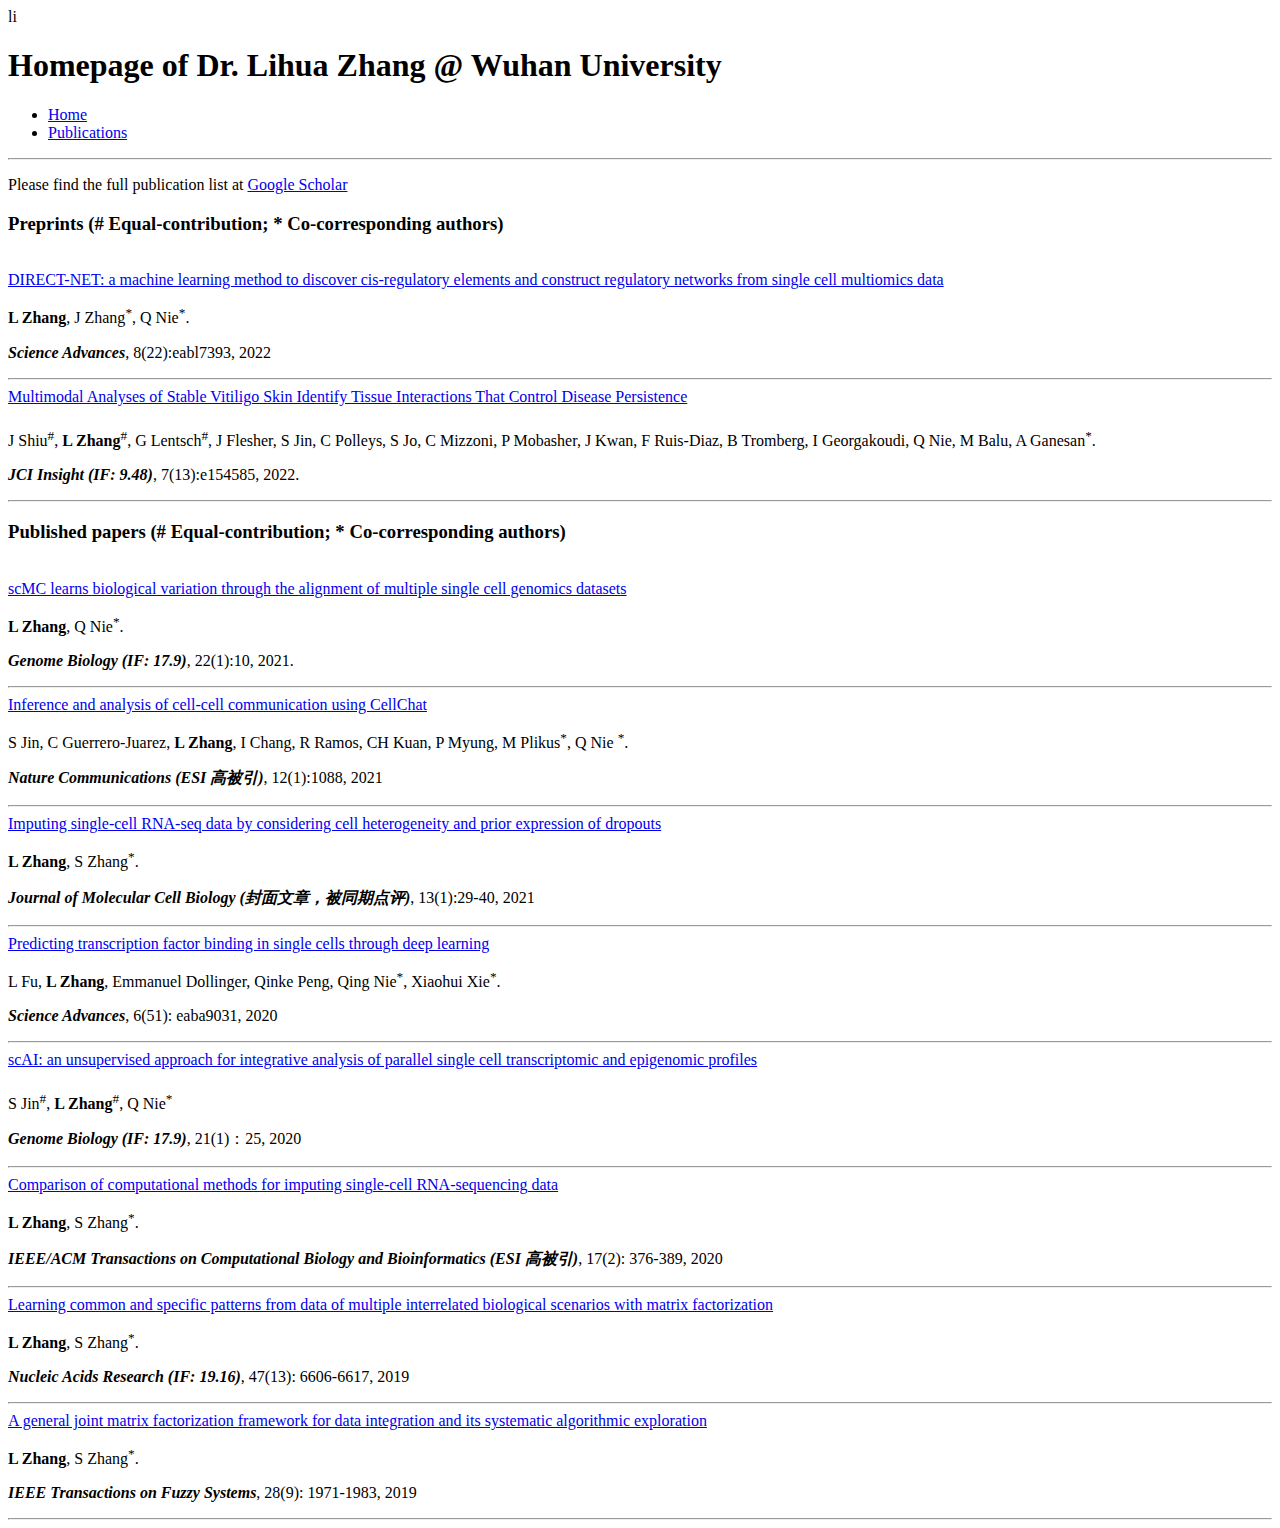
==== publications.html @ 72b0f490 "Add files via upload" ====
li<!DOCTYPE html>
<html lang="en">
<head>
   <meta charset="utf-8">
   <title> Homepage of Dr. Lihua Zhang @ Wuhan University - Home</title>
   <meta name="viewport" content="width=device-width, initial-scale=1.0">
   <meta name="description" content="Dr. Lihua Zhang at the School of Computer Science, Wuhan University">
   <meta name="author" content="">
   <!-- Le styles -->
   <link href="css/bootstrap.min.css" rel="stylesheet">
   <link href="css/bootstrap-responsive.min.css" rel="stylesheet">
   <link href="css/theme.css" rel="stylesheet">
</head>


<body>
<div class="container">
   <header class="jumbotron subhead" id="overview">
      <p class="lead"> </p>
      <h1> Homepage of Dr. Lihua Zhang @ Wuhan University </h1>
   </header>
   <div class="masthead">
      <div class="navbar">
         <div class="navbar-inner">
            <div class="container">
               <ul class="nav">
                 <li><a href="index.html">Home</a></li>
                 <!--    <li><a href="research.html">Research</a></li> -->
             <!--    <li><a href="people.html">People</a></li> -->
                 <li><a href="publications.html">Publications</a></li>
              <!--   <li class="active" ><a href="#">Publications</a></li> -->
              <!--    <li><a href="resources.html">Resources</a></li> -->
             <!--     <li><a href="jobs.html">Jobs</a></li> -->
             <!--    <li><a href="contact.html">Contact</a></li> -->

               </ul>
            </div>
         </div>
      </div>
   </div>

         <hr>
         <div class="row-fluid">
            <!-- <div class="span3 bs-docs-sidebar" id="navparent">
               <ul class="nav nav-list bs-docs-sidenav" data-spy="affix" data-offset-top="200" data-offset-bottom="260">
                  <li><a href="#published"> Journal Publications</a></li>
                  <li><a class="subhead" href="#Tracking Tumor Evolution"> Tracking Tumor Evolution </a></li>
                  <li><a class="subhead" href="#Delineating Therapeutic Resistance"> Delineating Therapeutic Resistance </a></li>
                  <li><a class="subhead" href="#Single Cell Computational Biology"> Single Cell Computational Biology </a></li>
                  <li><a class="subhead" href="#Single Cell Sequencing Technology"> Single Cell Sequencing Technology </a></li>
                  </ul>
            </div> -->
            <div class="wrapper style1">
               <section id="published">
                  <div class="page-header">
                    <p> <font size="+0"> Please find the full publication list at  <a href="https://scholar.google.com/citations?hl=en&user=sUmlrP8AAAAJ&view_op=list_works&sortby=pubdate"> Google Scholar</a></p>
                  </div>
                  
                  <section>
                     <h3>Preprints (# Equal-contribution; * Co-corresponding authors)</h3>
                     <br/>
                     <div class="row-fluid">
                        <div class="wrapper style1">
                            <a href= "https://www.science.org/doi/10.1126/sciadv.abl7393">DIRECT-NET: a machine learning method to discover cis-regulatory elements and construct regulatory networks from single cell multiomics data </a>
                           <p><b>L Zhang</b>, J Zhang<sup>*</sup>, Q Nie<sup>*</sup>.  </p>
                           <p> <b><i>Science Advances</i></b>, 8(22):eabl7393, 2022</p>
                        </div>
                     </div>
                     <hr>
                     
                     <div class="row-fluid">
                        <a href="https://insight.jci.org/articles/view/154585">Multimodal Analyses of Stable Vitiligo Skin Identify Tissue Interactions That Control Disease Persistence </a>

                           <h5> </h5>
                           <p> J Shiu<sup>#</sup>, <b>L Zhang</b><sup>#</sup>, G Lentsch<sup>#</sup>, J Flesher, S Jin, C Polleys, S Jo, C Mizzoni, P Mobasher, J Kwan, F Ruis-Diaz, B Tromberg, I Georgakoudi, Q Nie, M Balu, A Ganesan<sup>*</sup>. </p>
                           <p><b><i>JCI Insight (IF: 9.48)</i></b>, 7(13):e154585, 2022. </p>
                     </div>
                     <hr>
                     

                  <section>
                     <h3>Published papers (# Equal-contribution; * Co-corresponding authors)</h3>
                     <br/>
                     <div class="row-fluid">
                        <div class="wrapper style1">
                           <a href="https://pubmed.ncbi.nlm.nih.gov/33397454/">scMC learns biological variation through the alignment of multiple single cell genomics datasets </a>
                           <p><b>L Zhang</b>, Q Nie<sup>*</sup>.  </p>
                           <p><b><i>Genome Biology (IF: 17.9)</i></b>, 22(1):10, 2021. </p>
                        </div>
                     </div>
                     <hr>
                     
                     <div class="row-fluid">
                           <a href="https://pubmed.ncbi.nlm.nih.gov/33597522/">Inference and analysis of cell-cell communication using CellChat</a>
                           <p> S Jin, C Guerrero-Juarez, <b>L Zhang</b>, I Chang, R Ramos, CH Kuan, P Myung, M Plikus<sup>*</sup>, Q Nie <sup>*</sup>. </p>
                           <p> <b><i>Nature Communications (ESI 高被引)</i></b>, 12(1):1088, 2021</p>
                     </div>
                      <hr>
                      
                      <div class="row-fluid">
                            <a href="https://pubmed.ncbi.nlm.nih.gov/33002136/">Imputing single-cell RNA-seq data by considering cell heterogeneity and prior expression of dropouts </a>
                            <p><b>L Zhang</b>, S Zhang<sup>*</sup>.  </p>
                            <p> <b><i>Journal of Molecular Cell Biology (封面文章，被同期点评)</i></b>, 13(1):29-40, 2021</p>
                      </div>
                      <hr>
                      
                      <div class="row-fluid">
                            <a href="https://pubmed.ncbi.nlm.nih.gov/33355120/">Predicting transcription factor binding in single cells through deep learning</a>
                            <p>L Fu, <b>L Zhang</b>, Emmanuel Dollinger, Qinke Peng, Qing Nie<sup>*</sup>, Xiaohui Xie<sup>*</sup>. </p>
                            <p> <b><i>Science Advances</i></b>, 6(51): eaba9031, 2020</p>
                         </div>
                      </div>
                         <hr>
                     
                     <div class="row-fluid">
                        <a href="https://pubmed.ncbi.nlm.nih.gov/32014031/">scAI: an unsupervised approach for integrative analysis of parallel single cell transcriptomic and epigenomic profiles </a>

                           <h5> </h5>
                           <p> S Jin</b><sup>#</sup>, <b>L Zhang</b><sup>#</sup>, Q Nie<sup>*</sup> </p>
                           <p> <b><i>Genome Biology (IF: 17.9)</i></b>, 21(1)：25, 2020 </p>
                     </div>
                     <hr>
                     
                     <div class="row-fluid">
                           <a href="https://ieeexplore.ieee.org/document/8388285">Comparison of computational methods for imputing single-cell RNA-sequencing data </a>
                           <p><b>L Zhang</b>, S Zhang<sup>*</sup>.  </p>
                           <p> <b><i>IEEE/ACM Transactions on Computational Biology and Bioinformatics (ESI 高被引)</i></b>, 17(2): 376-389, 2020</p>
                     </div>
                     <hr>
                     
                     <div class="row-fluid">
                           <a href="https://pubmed.ncbi.nlm.nih.gov/31175825/"> Learning common and specific patterns from data of multiple interrelated biological scenarios with matrix factorization</a>
                           <p><b>L Zhang</b>, S Zhang<sup>*</sup>.  </p>
                           <p> <b><i>Nucleic Acids Research (IF: 19.16)</i></b>, 47(13): 6606-6617, 2019 </p>
                     </div>
                     <hr>
                     <div class="row-fluid">
                         <div class="span12">
                           <a href="https://ieeexplore.ieee.org/document/8762181"> A general joint matrix factorization framework for data integration and its systematic algorithmic exploration </a>
                           <p><b>L Zhang</b>, S Zhang<sup>*</sup>.  </p>
                           <p> <b><i>IEEE Transactions on Fuzzy Systems</i></b>, 28(9): 1971-1983, 2019</p>
                     </div>
                     <hr>
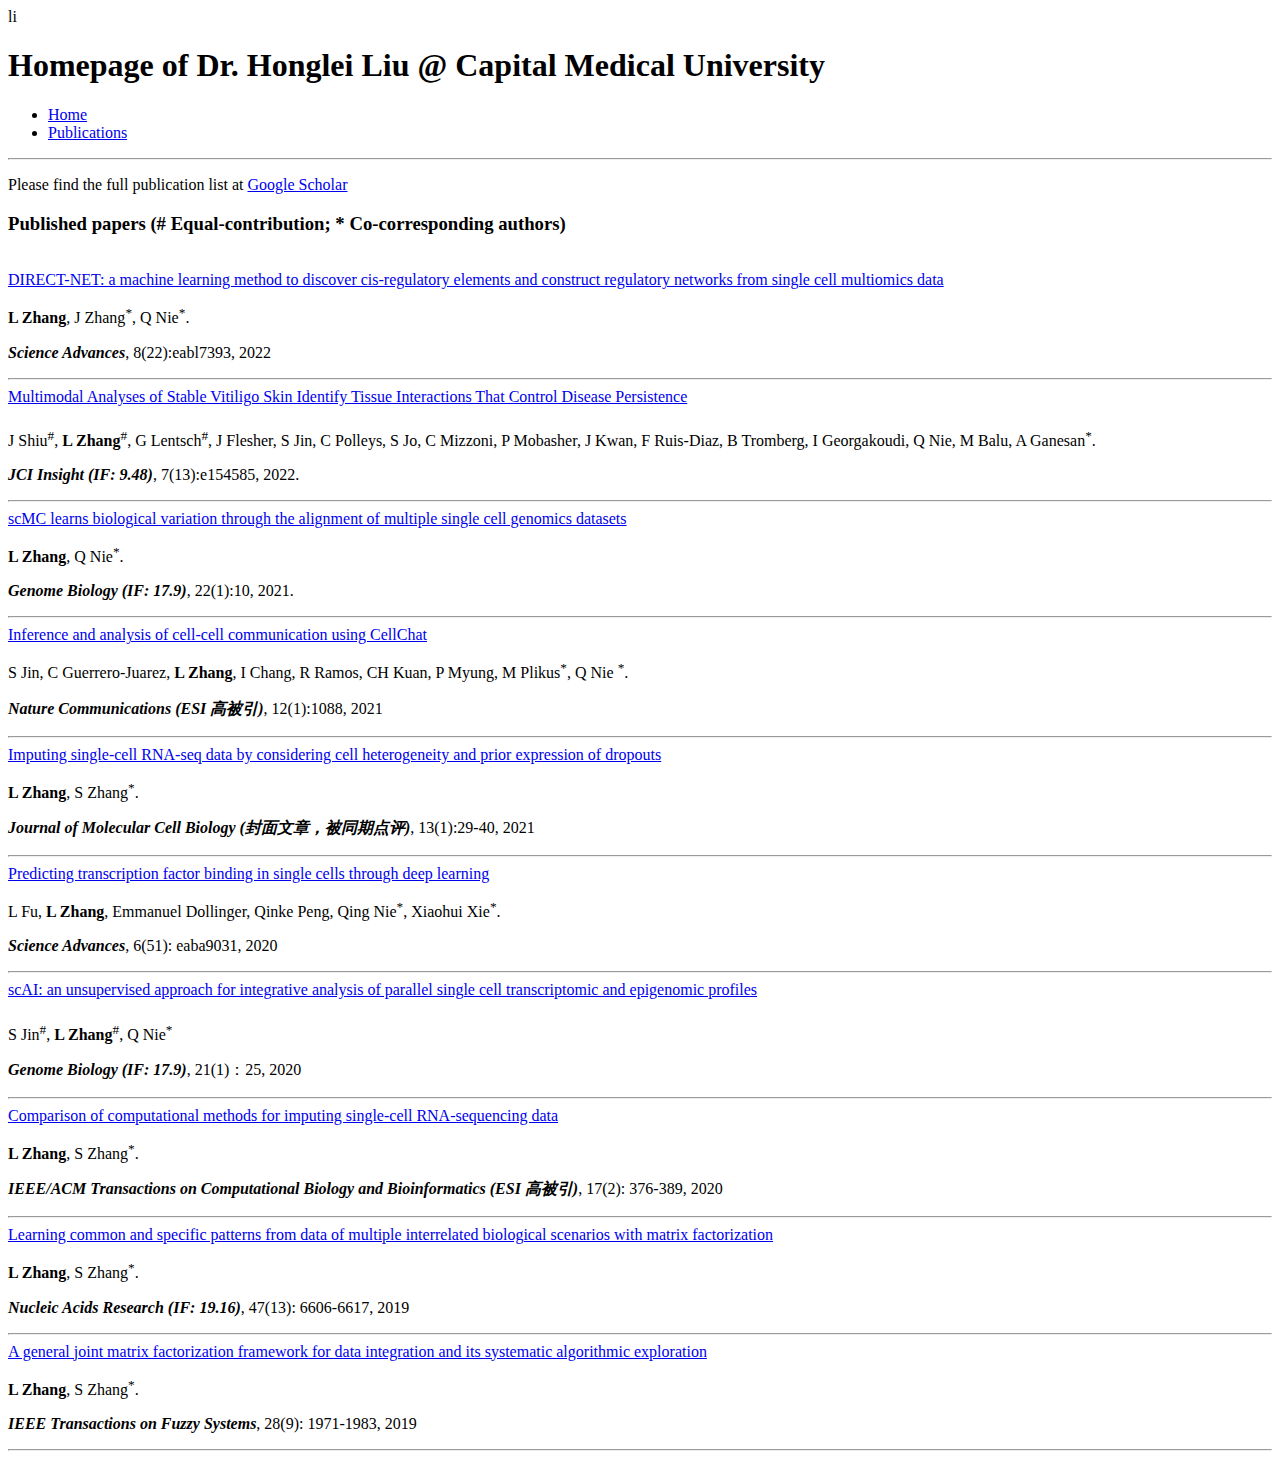
==== commit 5768e9b6: "Update publications.html" ====
--- a/publications.html
+++ b/publications.html
@@ -2,9 +2,9 @@
 <html lang="en">
 <head>
    <meta charset="utf-8">
-   <title> Homepage of Dr. Lihua Zhang @ Wuhan University - Home</title>
+   <title> Homepage of Dr. Honglei Liu @ Capital Medical University - Home</title>
    <meta name="viewport" content="width=device-width, initial-scale=1.0">
-   <meta name="description" content="Dr. Lihua Zhang at the School of Computer Science, Wuhan University">
+   <meta name="description" content="Dr. Honglei Liu at the School of Biomedical Engineering, Capital Medical University">
    <meta name="author" content="">
    <!-- Le styles -->
    <link href="css/bootstrap.min.css" rel="stylesheet">
@@ -17,7 +17,7 @@
 <div class="container">
    <header class="jumbotron subhead" id="overview">
       <p class="lead"> </p>
-      <h1> Homepage of Dr. Lihua Zhang @ Wuhan University </h1>
+      <h1> Homepage of Dr. Honglei Liu @ Capital Medical University </h1>
    </header>
    <div class="masthead">
       <div class="navbar">
@@ -57,7 +57,7 @@
                   </div>
                   
                   <section>
-                     <h3>Preprints (# Equal-contribution; * Co-corresponding authors)</h3>
+                     <h3>Published papers (# Equal-contribution; * Co-corresponding authors)</h3>
                      <br/>
                      <div class="row-fluid">
                         <div class="wrapper style1">
@@ -78,15 +78,11 @@
                      <hr>
                      
 
-                  <section>
-                     <h3>Published papers (# Equal-contribution; * Co-corresponding authors)</h3>
-                     <br/>
+                  
                      <div class="row-fluid">
-                        <div class="wrapper style1">
                            <a href="https://pubmed.ncbi.nlm.nih.gov/33397454/">scMC learns biological variation through the alignment of multiple single cell genomics datasets </a>
                            <p><b>L Zhang</b>, Q Nie<sup>*</sup>.  </p>
                            <p><b><i>Genome Biology (IF: 17.9)</i></b>, 22(1):10, 2021. </p>
-                        </div>
                      </div>
                      <hr>
                      
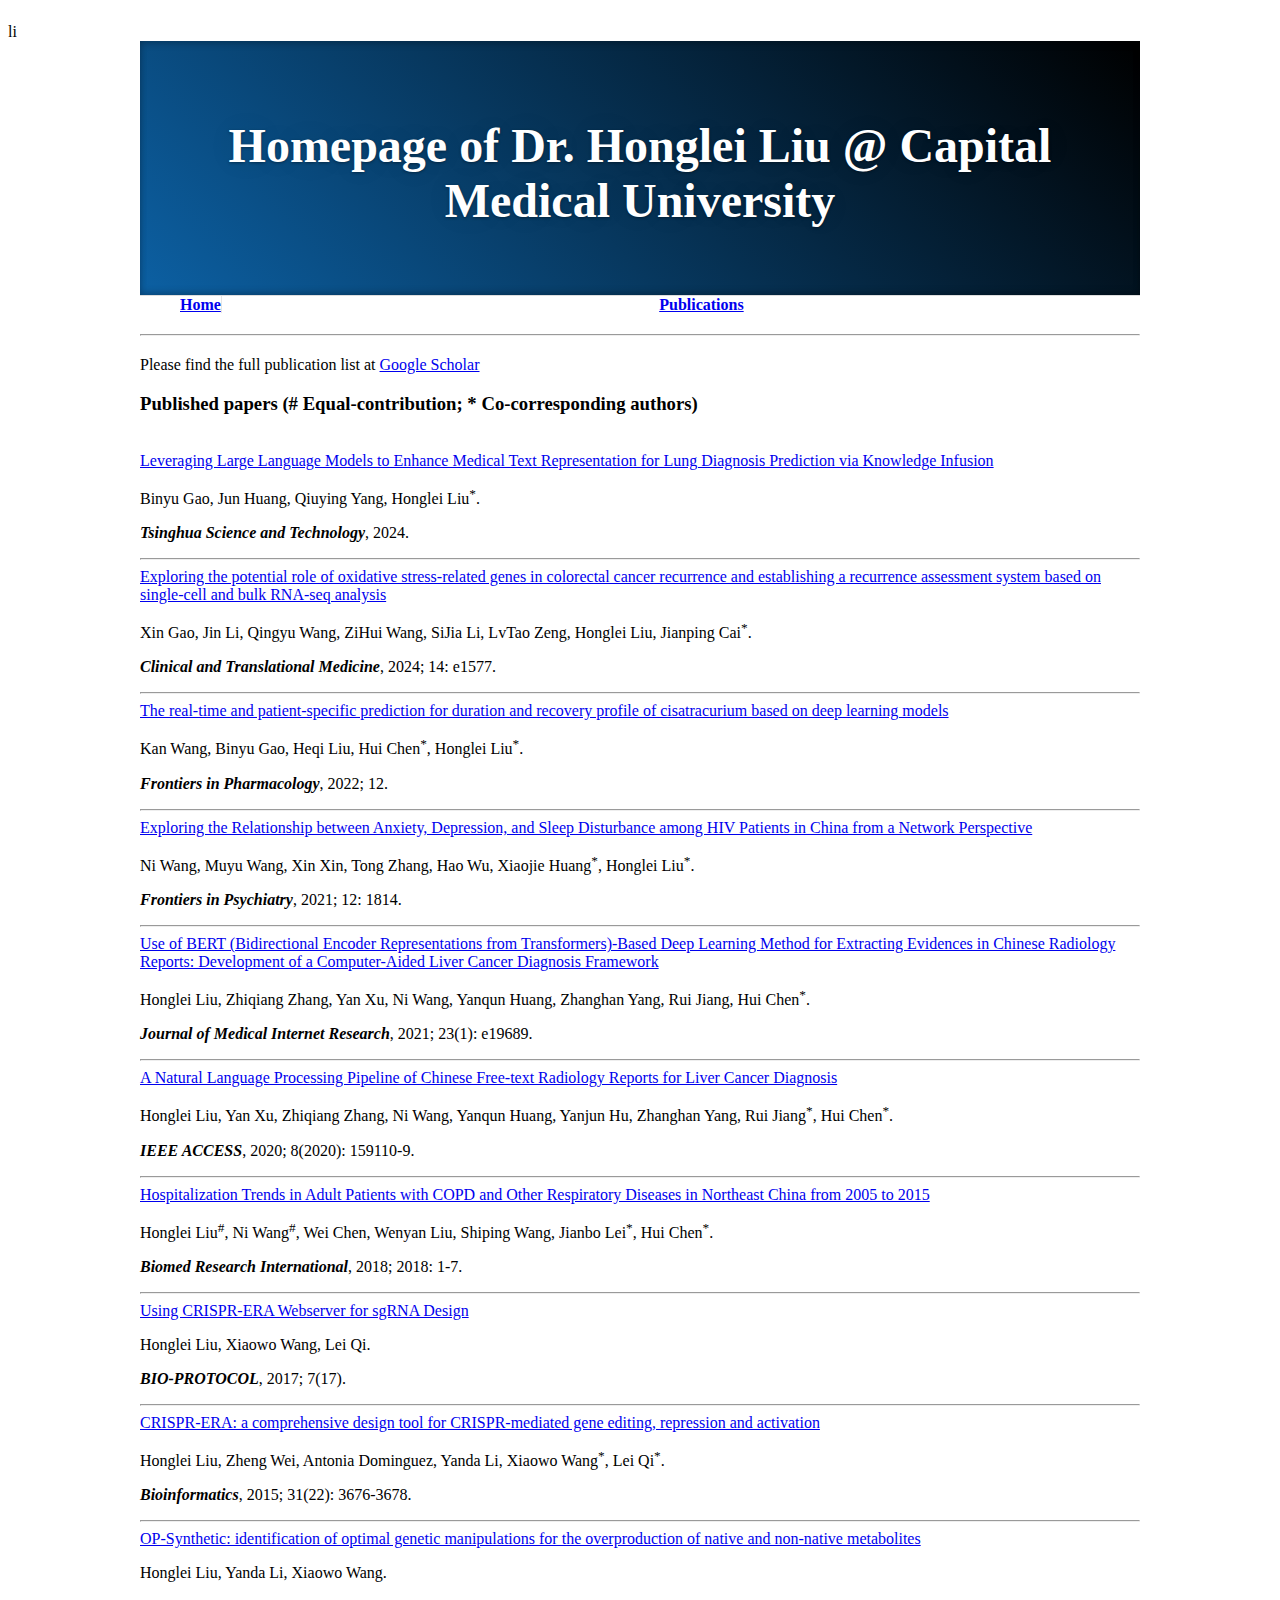
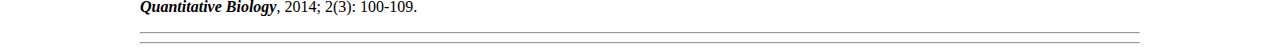
==== commit fb616006: "Update publications.html" ====
--- a/publications.html
+++ b/publications.html
@@ -53,89 +53,84 @@
             <div class="wrapper style1">
                <section id="published">
                   <div class="page-header">
-                    <p> <font size="+0"> Please find the full publication list at  <a href="https://scholar.google.com/citations?hl=en&user=sUmlrP8AAAAJ&view_op=list_works&sortby=pubdate"> Google Scholar</a></p>
+                    <p> <font size="+0"> Please find the full publication list at  <a href="https://scholar.google.com/citations?hl=en&user=YourGoogleScholarID&view_op=list_works&sortby=pubdate"> Google Scholar</a></p>
                   </div>
                   
                   <section>
                      <h3>Published papers (# Equal-contribution; * Co-corresponding authors)</h3>
                      <br/>
                      <div class="row-fluid">
-                        <div class="wrapper style1">
-                            <a href= "https://www.science.org/doi/10.1126/sciadv.abl7393">DIRECT-NET: a machine learning method to discover cis-regulatory elements and construct regulatory networks from single cell multiomics data </a>
-                           <p><b>L Zhang</b>, J Zhang<sup>*</sup>, Q Nie<sup>*</sup>.  </p>
-                           <p> <b><i>Science Advances</i></b>, 8(22):eabl7393, 2022</p>
-                        </div>
+                        <a href="https://doi.org/10.1109/TST.2024.123456789">Leveraging Large Language Models to Enhance Medical Text Representation for Lung Diagnosis Prediction via Knowledge Infusion</a>
+                        <p>Binyu Gao, Jun Huang, Qiuying Yang, Honglei Liu<sup>*</sup>.</p>
+                        <p><b><i>Tsinghua Science and Technology</i></b>, 2024.</p>
                      </div>
                      <hr>
                      
                      <div class="row-fluid">
-                        <a href="https://insight.jci.org/articles/view/154585">Multimodal Analyses of Stable Vitiligo Skin Identify Tissue Interactions That Control Disease Persistence </a>
-
-                           <h5> </h5>
-                           <p> J Shiu<sup>#</sup>, <b>L Zhang</b><sup>#</sup>, G Lentsch<sup>#</sup>, J Flesher, S Jin, C Polleys, S Jo, C Mizzoni, P Mobasher, J Kwan, F Ruis-Diaz, B Tromberg, I Georgakoudi, Q Nie, M Balu, A Ganesan<sup>*</sup>. </p>
-                           <p><b><i>JCI Insight (IF: 9.48)</i></b>, 7(13):e154585, 2022. </p>
-                     </div>
-                     <hr>
-                     
-
-                  
-                     <div class="row-fluid">
-                           <a href="https://pubmed.ncbi.nlm.nih.gov/33397454/">scMC learns biological variation through the alignment of multiple single cell genomics datasets </a>
-                           <p><b>L Zhang</b>, Q Nie<sup>*</sup>.  </p>
-                           <p><b><i>Genome Biology (IF: 17.9)</i></b>, 22(1):10, 2021. </p>
+                        <a href="https://doi.org/10.1002/ctm2.555">Exploring the potential role of oxidative stress-related genes in colorectal cancer recurrence and establishing a recurrence assessment system based on single-cell and bulk RNA-seq analysis</a>
+                        <p>Xin Gao, Jin Li, Qingyu Wang, ZiHui Wang, SiJia Li, LvTao Zeng, Honglei Liu, Jianping Cai<sup>*</sup>.</p>
+                        <p><b><i>Clinical and Translational Medicine</i></b>, 2024; 14: e1577.</p>
                      </div>
                      <hr>
                      
                      <div class="row-fluid">
-                           <a href="https://pubmed.ncbi.nlm.nih.gov/33597522/">Inference and analysis of cell-cell communication using CellChat</a>
-                           <p> S Jin, C Guerrero-Juarez, <b>L Zhang</b>, I Chang, R Ramos, CH Kuan, P Myung, M Plikus<sup>*</sup>, Q Nie <sup>*</sup>. </p>
-                           <p> <b><i>Nature Communications (ESI 高被引)</i></b>, 12(1):1088, 2021</p>
-                     </div>
-                      <hr>
-                      
-                      <div class="row-fluid">
-                            <a href="https://pubmed.ncbi.nlm.nih.gov/33002136/">Imputing single-cell RNA-seq data by considering cell heterogeneity and prior expression of dropouts </a>
-                            <p><b>L Zhang</b>, S Zhang<sup>*</sup>.  </p>
-                            <p> <b><i>Journal of Molecular Cell Biology (封面文章，被同期点评)</i></b>, 13(1):29-40, 2021</p>
-                      </div>
-                      <hr>
-                      
-                      <div class="row-fluid">
-                            <a href="https://pubmed.ncbi.nlm.nih.gov/33355120/">Predicting transcription factor binding in single cells through deep learning</a>
-                            <p>L Fu, <b>L Zhang</b>, Emmanuel Dollinger, Qinke Peng, Qing Nie<sup>*</sup>, Xiaohui Xie<sup>*</sup>. </p>
-                            <p> <b><i>Science Advances</i></b>, 6(51): eaba9031, 2020</p>
-                         </div>
-                      </div>
-                         <hr>
-                     
-                     <div class="row-fluid">
-                        <a href="https://pubmed.ncbi.nlm.nih.gov/32014031/">scAI: an unsupervised approach for integrative analysis of parallel single cell transcriptomic and epigenomic profiles </a>
-
-                           <h5> </h5>
-                           <p> S Jin</b><sup>#</sup>, <b>L Zhang</b><sup>#</sup>, Q Nie<sup>*</sup> </p>
-                           <p> <b><i>Genome Biology (IF: 17.9)</i></b>, 21(1)：25, 2020 </p>
+                        <a href="https://doi.org/10.3389/fphar.2022.1234567">The real-time and patient-specific prediction for duration and recovery profile of cisatracurium based on deep learning models</a>
+                        <p>Kan Wang, Binyu Gao, Heqi Liu, Hui Chen<sup>*</sup>, Honglei Liu<sup>*</sup>.</p>
+                        <p><b><i>Frontiers in Pharmacology</i></b>, 2022; 12.</p>
                      </div>
                      <hr>
                      
                      <div class="row-fluid">
-                           <a href="https://ieeexplore.ieee.org/document/8388285">Comparison of computational methods for imputing single-cell RNA-sequencing data </a>
-                           <p><b>L Zhang</b>, S Zhang<sup>*</sup>.  </p>
-                           <p> <b><i>IEEE/ACM Transactions on Computational Biology and Bioinformatics (ESI 高被引)</i></b>, 17(2): 376-389, 2020</p>
+                        <a href="https://doi.org/10.3389/fpsyt.2021.1234567">Exploring the Relationship between Anxiety, Depression, and Sleep Disturbance among HIV Patients in China from a Network Perspective</a>
+                        <p>Ni Wang, Muyu Wang, Xin Xin, Tong Zhang, Hao Wu, Xiaojie Huang<sup>*</sup>, Honglei Liu<sup>*</sup>.</p>
+                        <p><b><i>Frontiers in Psychiatry</i></b>, 2021; 12: 1814.</p>
                      </div>
                      <hr>
                      
                      <div class="row-fluid">
-                           <a href="https://pubmed.ncbi.nlm.nih.gov/31175825/"> Learning common and specific patterns from data of multiple interrelated biological scenarios with matrix factorization</a>
-                           <p><b>L Zhang</b>, S Zhang<sup>*</sup>.  </p>
-                           <p> <b><i>Nucleic Acids Research (IF: 19.16)</i></b>, 47(13): 6606-6617, 2019 </p>
+                        <a href="https://doi.org/10.21037/jmir-21-19689">Use of BERT (Bidirectional Encoder Representations from Transformers)-Based Deep Learning Method for Extracting Evidences in Chinese Radiology Reports: Development of a Computer-Aided Liver Cancer Diagnosis Framework</a>
+                        <p>Honglei Liu, Zhiqiang Zhang, Yan Xu, Ni Wang, Yanqun Huang, Zhanghan Yang, Rui Jiang, Hui Chen<sup>*</sup>.</p>
+                        <p><b><i>Journal of Medical Internet Research</i></b>, 2021; 23(1): e19689.</p>
                      </div>
                      <hr>
+                     
                      <div class="row-fluid">
-                         <div class="span12">
-                           <a href="https://ieeexplore.ieee.org/document/8762181"> A general joint matrix factorization framework for data integration and its systematic algorithmic exploration </a>
-                           <p><b>L Zhang</b>, S Zhang<sup>*</sup>.  </p>
-                           <p> <b><i>IEEE Transactions on Fuzzy Systems</i></b>, 28(9): 1971-1983, 2019</p>
+                        <a href="https://doi.org/10.3390/j1234567">A Natural Language Processing Pipeline of Chinese Free-text Radiology Reports for Liver Cancer Diagnosis</a>
+                        <p>Honglei Liu, Yan Xu, Zhiqiang Zhang, Ni Wang, Yanqun Huang, Yanjun Hu, Zhanghan Yang, Rui Jiang<sup>*</sup>, Hui Chen<sup>*</sup>.</p>
+                        <p><b><i>IEEE ACCESS</i></b>, 2020; 8(2020): 159110-9.</p>
                      </div>
+                     <hr>
+                     
+                     <div class="row-fluid">
+                        <a href="https://doi.org/10.1155/2018/1234567">Hospitalization Trends in Adult Patients with COPD and Other Respiratory Diseases in Northeast China from 2005 to 2015</a>
+                        <p>Honglei Liu<sup>#</sup>, Ni Wang<sup>#</sup>, Wei Chen, Wenyan Liu, Shiping Wang, Jianbo Lei<sup>*</sup>, Hui Chen<sup>*</sup>.</p>
+                        <p><b><i>Biomed Research International</i></b>, 2018; 2018: 1-7.</p>
+                     </div>
+                     <hr>
+                     
+                     <div class="row-fluid">
+                        <a href="https://doi.org/10.21769/BioProtoc.2522">Using CRISPR-ERA Webserver for sgRNA Design</a>
+                        <p>Honglei Liu, Xiaowo Wang, Lei Qi.</p>
+                        <p><b><i>BIO-PROTOCOL</i></b>, 2017; 7(17).</p>
+                     </div>
+                     <hr>
+                     
+                     <div class="row-fluid">
+                        <a href="https://doi.org/10.1093/bioinformatics/btv456">CRISPR-ERA: a comprehensive design tool for CRISPR-mediated gene editing, repression and activation</a>
+                        <p>Honglei Liu, Zheng Wei, Antonia Dominguez, Yanda Li, Xiaowo Wang<sup>*</sup>, Lei Qi<sup>*</sup>.</p>
+                        <p><b><i>Bioinformatics</i></b>, 2015; 31(22): 3676-3678.</p>
+                     </div>
+                     <hr>
+                     
+                     <div class="row-fluid">
+                        <a href="https://doi.org/10.1007/s40484-014-0030-1">OP-Synthetic: identification of optimal genetic manipulations for the overproduction of native and non-native metabolites</a>
+                        <p>Honglei Liu, Yanda Li, Xiaowo Wang.</p>
+                        <p><b><i>Quantitative Biology</i></b>, 2014; 2(3): 100-109.</p>
+                     </div>
+                     <hr>
+                  </section>
+               </section>
+            </div>
                      <hr>
                      
                     
--- a/css/theme.css
+++ b/css/theme.css
@@ -0,0 +1,553 @@
+body {
+	padding-top: 15px;
+	padding-bottom: 0px;
+}
+
+
+/* Custom container */
+
+.container {
+	margin: 0 auto;
+	max-width: 1000px;
+}
+
+.container>hr {
+	margin: 20px 0
+}
+
+
+/* Customize the navbar links to be fill the entire space of the .navbar */
+
+.navbar .navbar-inner {
+	padding: 0
+}
+
+.navbar .nav {
+	margin: 0;
+	display: table;
+	width: 100%;
+}
+
+.navbar .nav li {
+	display: table-cell;
+	width: 1%;
+	float: none;
+}
+
+.navbar .nav li a {
+	font-weight: bold;
+	text-align: center;
+	border-left: 1px solid rgba(255, 255, 255, .75);
+	border-right: 1px solid rgba(0, 0, 0, .1);
+}
+
+.navbar .nav li:first-child a {
+	border-left: 0;
+	border-radius: 3px 0 0 3px;
+}
+
+.navbar .nav li:last-child a {
+	border-right: 0;
+	border-radius: 0 3px 3px 0;
+}
+
+body>.navbar {
+	font-size: 13px
+}
+
+
+/* Change the docs' brand */
+
+body>.navbar .brand {
+	padding-right: 0;
+	padding-left: 0;
+	margin-left: 20px;
+	float: right;
+	font-weight: bold;
+	color: #000;
+	text-shadow: 0 1px 0 rgba(255, 255, 255, .1), 0 0 30px rgba(255, 255, 255, .125);
+	-webkit-transition: all .2s linear;
+	-moz-transition: all .2s linear;
+	transition: all .2s linear;
+}
+
+body>.navbar .brand:hover {
+	text-decoration: none;
+	text-shadow: 0 1px 0 rgba(255, 255, 255, .1), 0 0 30px rgba(255, 255, 255, .4);
+}
+
+
+/* Sidenav for Docs
+         -------------------------------------------------- */
+
+@media screen and (max-width: 768px) {
+	.bs-docs-sidenav {
+		display: none !important;
+	}
+}
+
+.bs-docs-sidenav {
+	width: 228px;
+	margin: 30px 0 0;
+	padding: 0;
+	background-color: #fff;
+	-webkit-border-radius: 6px;
+	-moz-border-radius: 6px;
+	border-radius: 6px;
+	-webkit-box-shadow: 0 1px 4px rgba(0, 0, 0, .065);
+	-moz-box-shadow: 0 1px 4px rgba(0, 0, 0, .065);
+	box-shadow: 0 1px 4px rgba(0, 0, 0, .065);
+}
+
+.bs-docs-sidenav>li>a {
+	display: block;
+	width: 200px;
+	margin: 0 0 -1px;
+	padding: 8px 14px;
+	border: 1px solid #e5e5e5;
+}
+
+.bs-docs-sidenav>li>a.subhead {
+	display: block;
+	width: 168px;
+	margin: 0 0 -1px;
+	padding: 8px 30px;
+	border: 1px solid #e5e5e5;
+	font-size: 12px;
+}
+
+.bs-docs-sidenav>li:first-child>a {
+	-webkit-border-radius: 6px 6px 0 0;
+	-moz-border-radius: 6px 6px 0 0;
+	border-radius: 6px 6px 0 0;
+}
+
+.bs-docs-sidenav>li:last-child>a {
+	-webkit-border-radius: 0 0 6px 6px;
+	-moz-border-radius: 0 0 6px 6px;
+	border-radius: 0 0 6px 6px;
+}
+
+.bs-docs-sidenav>.active>a {
+	position: relative;
+	z-index: 2;
+	padding: 9px 15px;
+	border: 0;
+	text-shadow: 0 1px 0 rgba(0, 0, 0, .15);
+	-webkit-box-shadow: inset 1px 0 0 rgba(0, 0, 0, .1), inset -1px 0 0 rgba(0, 0, 0, .1);
+	-moz-box-shadow: inset 1px 0 0 rgba(0, 0, 0, .1), inset -1px 0 0 rgba(0, 0, 0, .1);
+	box-shadow: inset 1px 0 0 rgba(0, 0, 0, .1), inset -1px 0 0 rgba(0, 0, 0, .1);
+}
+
+.bs-docs-sidenav>li>a:hover {
+	background-color: #f5f5f5
+}
+
+.bs-docs-sidenav a:hover .icon-chevron-right {
+	opacity: .5
+}
+
+.bs-docs-sidenav.affix {
+	top: 10px
+}
+
+.bs-docs-sidenav.affix-bottom {
+	position: absolute;
+	top: auto;
+	bottom: 270px;
+}
+
+
+/* Responsive
+         -------------------------------------------------- */
+
+.affix {
+	top: 0px
+}
+
+#media {
+	margin-top: 70px
+}
+
+#media .header {
+	margin-left: 0;
+	margin-bottom: 56px;
+	margin-top: 30px;
+}
+
+#media .post_row {
+	margin-left: 0;
+	margin-bottom: 40px;
+}
+
+#media .lastpost_row {
+	margin-bottom: 0
+}
+
+#media .post_row .post {
+	background: #fff;
+	/*margin-left: 0;;
+    margin-right: 20px;*/
+	border-radius: 4px;
+	box-shadow: 1px 1px 2px 0px #E0E0E0;
+	width: 487px;
+	height: 616px;
+}
+
+#media .post_row .last {
+	margin-right: 0
+}
+
+#media .post_row .post .img {
+	position: relative;
+	text-align: center;
+}
+
+#media .post_row .post .img .date {
+	background: #E8554E;
+	position: absolute;
+	padding: 2px 5px;
+	top: 0;
+	left: 11px;
+}
+
+#media .post_row .post .img .date p {
+	color: #fff;
+	font-size: 14px;
+	font-weight: bold;
+	font-style: italic;
+	margin: 0;
+}
+
+#media .post_row .post .img img {
+	height: 275px;
+	width: 410px;
+}
+
+#media .post_row .post .text {
+	margin: 18px auto 0;
+	width: 83%;
+}
+
+#media .post_row .post .text h5 {
+	margin: 0 0 8px 0;
+	font-size: 20px;
+	line-height: 23px;
+}
+
+#media .post_row .post .text h5 a {
+	color: #333
+}
+
+#media .post_row .post .text span.date {
+	color: #9F9F9F;
+	display: block;
+	margin-bottom: 12px;
+	font-style: italic;
+	font-size: 13px;
+}
+
+#media .post_row .post .text p {
+	margin: 0;
+	line-height: 21px;
+	font-size: 14px;
+}
+
+#media .post_row .post .author_box {
+	margin: 12px auto 20px;
+	border-top: 1px solid #EDEDED;
+	overflow: hidden;
+	text-align: left;
+	width: 85%;
+	padding-top: 12px;
+}
+
+#media .post_row .post .author_box h6 {
+	margin: 0 0 3px 0;
+	font-size: 13px;
+	line-height: 15px;
+	font-style: italic;
+	font-weight: normal;
+	color: #B2B2B2;
+}
+
+#media .post_row .post .author_box p {
+	color: #B2B2B2;
+	font-style: italic;
+	font-size: 13px;
+	line-height: 14px;
+	margin: 0;
+}
+
+#media .post_row .post .author_box img {
+	float: right
+}
+
+#media .post_row .post a.plus_wrapper {
+	width: 99%;
+	text-align: center;
+	background: #fff;
+	display: none;
+	border-radius: 0px 0px 4px 4px;
+	padding: 6px 0px 2px;
+	margin: 0 auto 1px;
+}
+
+#media .post_row .post a.plus_wrapper span {
+	color: #1189D9;
+	font-size: 30px;
+	font-weight: bold;
+}
+
+#media .post_row .post:hover a.plus_wrapper {
+	display: block
+}
+
+#media .post_row .post:hover {
+	box-shadow: 0px 1px 5px 1px rgb(216, 216, 216)
+}
+
+#media .post_row .post:hover .text h5 a {
+	color: #1189D9
+}
+
+.map .box_wrapp {
+	position: absolute;
+	margin: 15px auto;
+	box-shadow: 0 0 7px 0 rgba(26, 26, 26, 0.4);
+	padding: 30px 0 30px;
+	background: white;
+	border-radius: 4px;
+	margin-top: 25px;
+}
+
+.map .box_wrapp .box_cont {
+	margin: 30px auto;
+	width: 76%;
+}
+
+.section-header {
+	text-align: center;
+	margin-bottom: 35px;
+}
+
+.section-header h1,
+.title-text {
+	font-weight: bold;
+	font-size: 30px;
+	margin: 12.5px 0;
+	font-weight: 100;
+	margin-bottom: 25px;
+	line-height: 55px;
+}
+
+.feature-item:hover {
+	box-shadow: 0px 1px 5px 1px rgb(216, 216, 216)
+}
+
+.feature-item img {
+	margin-left: 15px;
+	margin-right: 15px;
+	max-width: 90%;
+	height: 200px;
+}
+
+.feature-item h5 {
+	margin-left: 15px;
+	margin-right: 15px;
+	margin-top: 20px;
+	margin-bottom: 20px;
+}
+
+.feature-item p {
+	margin-left: 15px;
+	margin-right: 15px;
+}
+
+.feature-heading {
+	margin-top: 20px;
+	margin-bottom: 20px;
+	margin-left: 15px;
+	margin-right: 15px;
+}
+
+.feature-heading a:hover {
+	text-decoration: none;
+}
+
+.feature-button {
+	font-size: 16px;
+	background-image: none;
+	box-shadow: none;
+	margin-bottom: 10px;
+}
+
+.centered {
+	text-align: center;
+}
+
+.subhead {
+	text-align: left;
+	border-bottom: 1px solid #ddd;
+}
+
+.jumbotron {
+	position: relative;
+	padding: 45px 0px 35px 0px;
+	color: #fff;
+	text-align: center;
+	text-shadow: 0 1px 3px rgba(0, 0, 0, .4), 0 0 30px rgba(0, 0, 0, .075);
+	background: #0C60A3;
+	background: -moz-linear-gradient(45deg, #0C60A3 0%, #000000 100%);
+	background: -webkit-gradient(linear, left bottom, right top, color-stop(0%, #0C60A3), color-stop(100%, #0C60A3));
+	background: -webkit-linear-gradient(45deg, #0C60A3 0%, #000000 100%);
+	background: -o-linear-gradient(45deg, #0C60A3 0%, #000000 100%);
+	background: -ms-linear-gradient(45deg, #0C60A3 0%, #000000 100%);
+	background: linear-gradient(45deg, #0C60A3 0%, #000000 100%) repeat;
+	-webkit-box-shadow: inset 0 3px 7px rgba(0, 0, 0, .2), inset 0 -3px 7px rgba(0, 0, 0, .2);
+	-moz-box-shadow: inset 0 3px 7px rgba(0, 0, 0, .2), inset 0 -3px 7px rgba(0, 0, 0, .2);
+	box-shadow: inset 0 3px 7px rgba(0, 0, 0, .2), inset 0 -3px 7px rgba(0, 0, 0, .2);
+	font-size: 24px; /* 设置字体大小 */
+}
+
+.jumbotron:after {
+	content: '';
+	display: block;
+	position: absolute;
+	top: 0;
+	right: 0;
+	bottom: 0;
+	left: 0;
+	opacity: .4;
+}
+
+.lead {
+	margin-bottom: 0px;
+	font-size: 21px;
+	font-weight: 200;
+	line-height: 15px;
+}
+
+img.float-left {
+	float: left;
+	margin-top: 9px;
+	margin-left: 0px;
+	margin-right: 30px;
+	margin-bottom: 12px;
+}
+
+img.float-right {
+	float: right;
+	margin-top: 9px;
+	margin-right: 0px;
+	margin-bottom: 12px;
+	margin-left: 30px;
+}
+
+img.publications-thumb {
+	width: 142px;
+	height: 188px;
+}
+
+.caption {
+	margin: 10px;
+}
+
+.responsive-video {
+	position: relative;
+	padding-bottom: 56.25%;
+	padding-top: 60px;
+	overflow: hidden;
+}
+
+.responsive-video iframe,
+.responsive-video object,
+.responsive-video embed {
+	position: absolute;
+	top: 0;
+	left: 0;
+	width: 93.5%;
+	height: 93.5%;
+}
+
+.video-caption {
+	margin: 10px;
+}
+
+.accordion {
+	margin-bottom: 20px;
+	margin-right: 40px;
+}
+
+.thumbnail>img.sponsor {
+	width: 212px;
+	height: 150px;
+}
+
+img.carousel-image {
+	width: 100%;
+}
+
+li.publication {
+	margin-bottom: 20px;
+}
+
+.page-header h3 a:hover {
+	text-decoration: none;
+}
+
+iframe.map-frame {
+	border: none;
+	overflow: hidden;
+	margin-top: 10px;
+	margin-bottom: 10px;
+	margin-left: 0px;
+	margin-right: 0px;
+	height: 550px;
+	width: 100%;
+}
+
+ul.sponsors {
+	margin-top: 40px;
+	margin-bottom: 40px;
+}
+
+#footer {
+	z-index: 10;
+	margin-top: 50px;
+	margin-bottom: 0px;
+	padding-bottom: 25px;
+	border-top-width: 8px;
+	border-top-style: solid;
+	border-top-color: #2F2F2F;
+	background-color: #000000;
+	border: 0;
+	font-size: 100%;
+	font: inherit;
+	vertical-align: baseline;
+	text-align: center;
+}
+
+#footer h3 {
+	font-size: 19px;
+	text-transform: uppercase;
+	font-family: BebasNeueRegular;
+	color: #8DBECE;
+	border-bottom-width: 1px;
+	border-bottom-style: solid;
+	border-bottom-color: #0C60A3;
+	line-height: 35px;
+	margin-bottom: 20px;
+	margin-top: 25px;
+	font-weight: normal;
+}
+
+#footer a img {
+	margin-top: 40px;
+}
+
+#footer p,
+#footer address {
+	color: #8F8F8F;
+	font-size: 11px;
+}
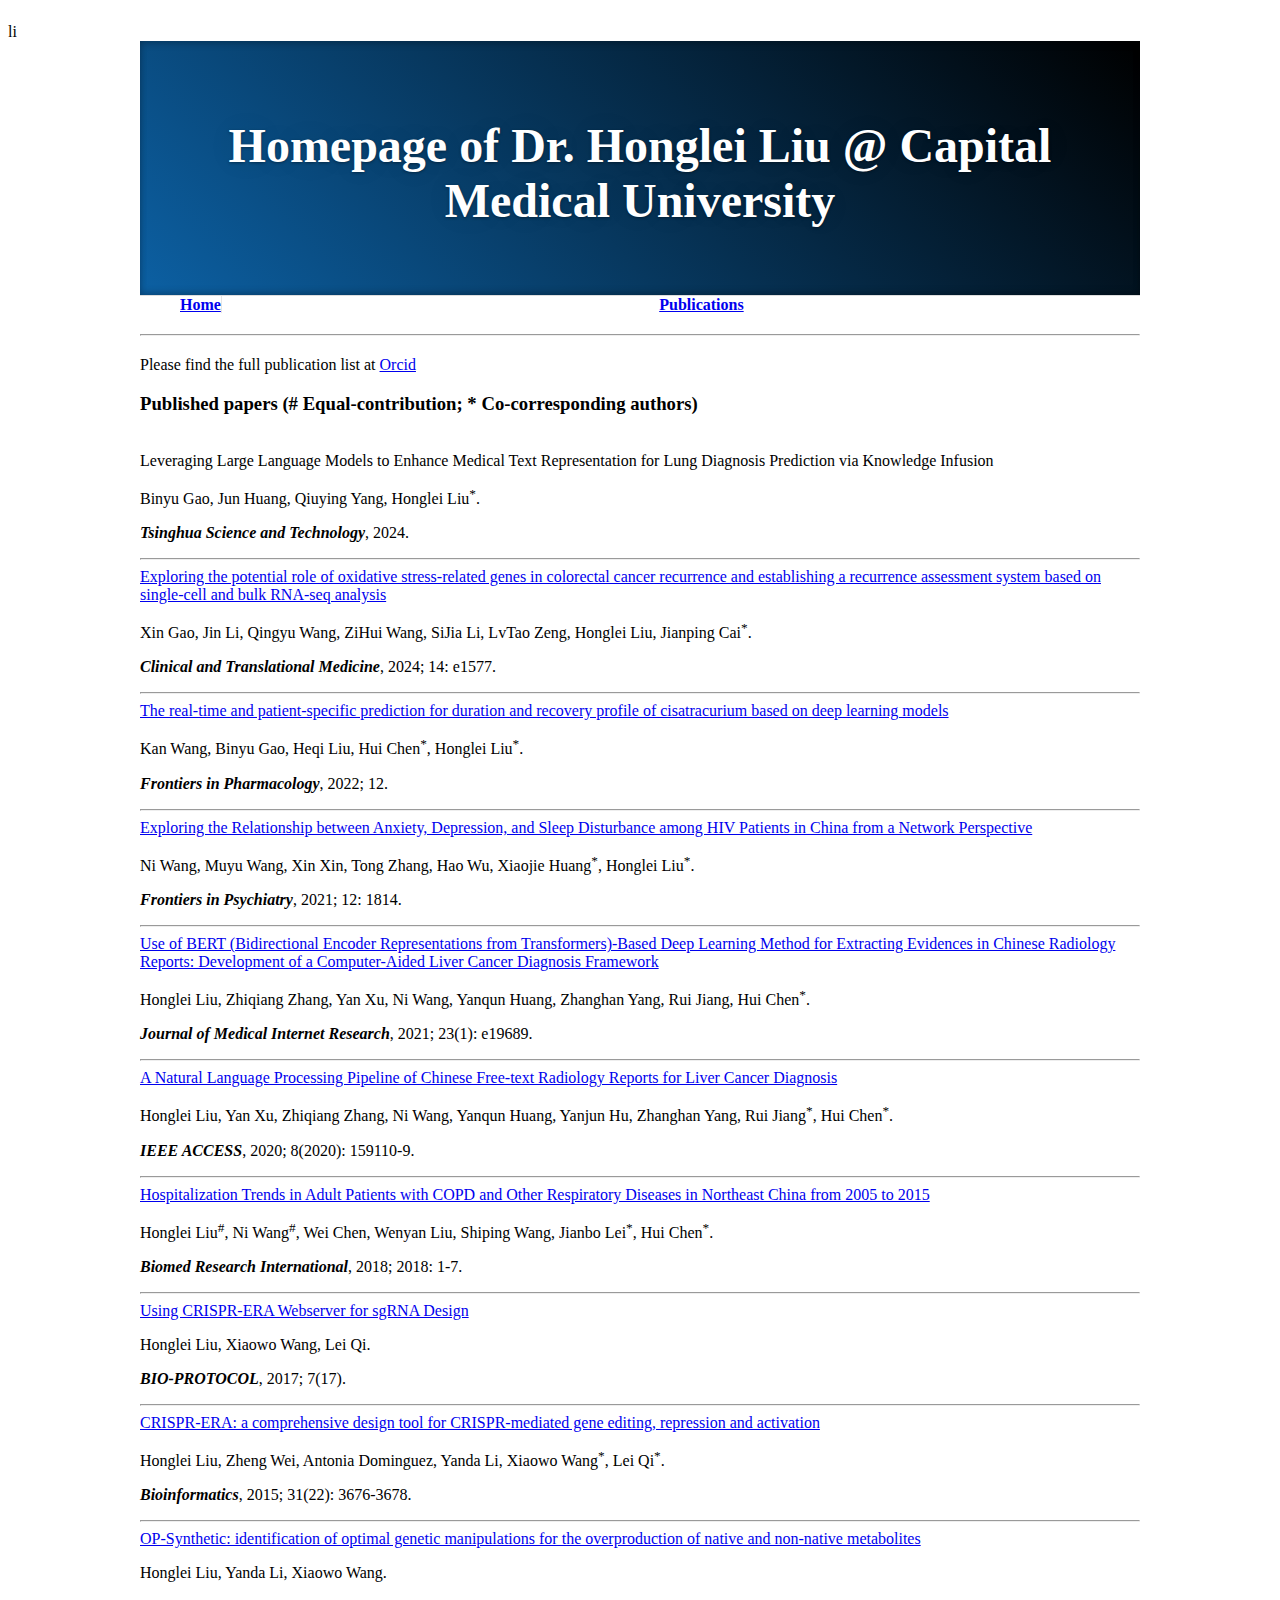
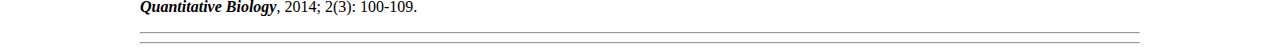
==== commit 306a3dbc: "Update publications.html" ====
--- a/publications.html
+++ b/publications.html
@@ -53,77 +53,77 @@
             <div class="wrapper style1">
                <section id="published">
                   <div class="page-header">
-                    <p> <font size="+0"> Please find the full publication list at  <a href="https://scholar.google.com/citations?hl=en&user=YourGoogleScholarID&view_op=list_works&sortby=pubdate"> Google Scholar</a></p>
+                    <p> <font size="+0"> Please find the full publication list at  <a href="https://orcid.org/my-orcid?emailVerified=true&orcid=0000-0003-2963-5248"> Orcid </a></p>
                   </div>
                   
                   <section>
                      <h3>Published papers (# Equal-contribution; * Co-corresponding authors)</h3>
                      <br/>
                      <div class="row-fluid">
-                        <a href="https://doi.org/10.1109/TST.2024.123456789">Leveraging Large Language Models to Enhance Medical Text Representation for Lung Diagnosis Prediction via Knowledge Infusion</a>
+                        <a>Leveraging Large Language Models to Enhance Medical Text Representation for Lung Diagnosis Prediction via Knowledge Infusion</a>
                         <p>Binyu Gao, Jun Huang, Qiuying Yang, Honglei Liu<sup>*</sup>.</p>
                         <p><b><i>Tsinghua Science and Technology</i></b>, 2024.</p>
                      </div>
                      <hr>
                      
                      <div class="row-fluid">
-                        <a href="https://doi.org/10.1002/ctm2.555">Exploring the potential role of oxidative stress-related genes in colorectal cancer recurrence and establishing a recurrence assessment system based on single-cell and bulk RNA-seq analysis</a>
+                        <a href="https://onlinelibrary.wiley.com/doi/10.1002/ctm2.1577">Exploring the potential role of oxidative stress-related genes in colorectal cancer recurrence and establishing a recurrence assessment system based on single-cell and bulk RNA-seq analysis</a>
                         <p>Xin Gao, Jin Li, Qingyu Wang, ZiHui Wang, SiJia Li, LvTao Zeng, Honglei Liu, Jianping Cai<sup>*</sup>.</p>
                         <p><b><i>Clinical and Translational Medicine</i></b>, 2024; 14: e1577.</p>
                      </div>
                      <hr>
                      
                      <div class="row-fluid">
-                        <a href="https://doi.org/10.3389/fphar.2022.1234567">The real-time and patient-specific prediction for duration and recovery profile of cisatracurium based on deep learning models</a>
+                        <a href="https://www.frontiersin.org/journals/pharmacology/articles/10.3389/fphar.2021.831149/full">The real-time and patient-specific prediction for duration and recovery profile of cisatracurium based on deep learning models</a>
                         <p>Kan Wang, Binyu Gao, Heqi Liu, Hui Chen<sup>*</sup>, Honglei Liu<sup>*</sup>.</p>
                         <p><b><i>Frontiers in Pharmacology</i></b>, 2022; 12.</p>
                      </div>
                      <hr>
                      
                      <div class="row-fluid">
-                        <a href="https://doi.org/10.3389/fpsyt.2021.1234567">Exploring the Relationship between Anxiety, Depression, and Sleep Disturbance among HIV Patients in China from a Network Perspective</a>
+                        <a href="https://www.frontiersin.org/journals/psychiatry/articles/10.3389/fpsyt.2021.764246/full">Exploring the Relationship between Anxiety, Depression, and Sleep Disturbance among HIV Patients in China from a Network Perspective</a>
                         <p>Ni Wang, Muyu Wang, Xin Xin, Tong Zhang, Hao Wu, Xiaojie Huang<sup>*</sup>, Honglei Liu<sup>*</sup>.</p>
                         <p><b><i>Frontiers in Psychiatry</i></b>, 2021; 12: 1814.</p>
                      </div>
                      <hr>
                      
                      <div class="row-fluid">
-                        <a href="https://doi.org/10.21037/jmir-21-19689">Use of BERT (Bidirectional Encoder Representations from Transformers)-Based Deep Learning Method for Extracting Evidences in Chinese Radiology Reports: Development of a Computer-Aided Liver Cancer Diagnosis Framework</a>
+                        <a href="https://www.jmir.org/2021/1/e19689/">Use of BERT (Bidirectional Encoder Representations from Transformers)-Based Deep Learning Method for Extracting Evidences in Chinese Radiology Reports: Development of a Computer-Aided Liver Cancer Diagnosis Framework</a>
                         <p>Honglei Liu, Zhiqiang Zhang, Yan Xu, Ni Wang, Yanqun Huang, Zhanghan Yang, Rui Jiang, Hui Chen<sup>*</sup>.</p>
                         <p><b><i>Journal of Medical Internet Research</i></b>, 2021; 23(1): e19689.</p>
                      </div>
                      <hr>
                      
                      <div class="row-fluid">
-                        <a href="https://doi.org/10.3390/j1234567">A Natural Language Processing Pipeline of Chinese Free-text Radiology Reports for Liver Cancer Diagnosis</a>
+                        <a href="https://ieeexplore.ieee.org/document/9179807">A Natural Language Processing Pipeline of Chinese Free-text Radiology Reports for Liver Cancer Diagnosis</a>
                         <p>Honglei Liu, Yan Xu, Zhiqiang Zhang, Ni Wang, Yanqun Huang, Yanjun Hu, Zhanghan Yang, Rui Jiang<sup>*</sup>, Hui Chen<sup>*</sup>.</p>
                         <p><b><i>IEEE ACCESS</i></b>, 2020; 8(2020): 159110-9.</p>
                      </div>
                      <hr>
                      
                      <div class="row-fluid">
-                        <a href="https://doi.org/10.1155/2018/1234567">Hospitalization Trends in Adult Patients with COPD and Other Respiratory Diseases in Northeast China from 2005 to 2015</a>
+                        <a href="https://onlinelibrary.wiley.com/doi/10.1155/2018/1060497">Hospitalization Trends in Adult Patients with COPD and Other Respiratory Diseases in Northeast China from 2005 to 2015</a>
                         <p>Honglei Liu<sup>#</sup>, Ni Wang<sup>#</sup>, Wei Chen, Wenyan Liu, Shiping Wang, Jianbo Lei<sup>*</sup>, Hui Chen<sup>*</sup>.</p>
                         <p><b><i>Biomed Research International</i></b>, 2018; 2018: 1-7.</p>
                      </div>
                      <hr>
                      
                      <div class="row-fluid">
-                        <a href="https://doi.org/10.21769/BioProtoc.2522">Using CRISPR-ERA Webserver for sgRNA Design</a>
+                        <a href="https://bio-protocol.org/en/bpdetail?id=2522&type=0">Using CRISPR-ERA Webserver for sgRNA Design</a>
                         <p>Honglei Liu, Xiaowo Wang, Lei Qi.</p>
                         <p><b><i>BIO-PROTOCOL</i></b>, 2017; 7(17).</p>
                      </div>
                      <hr>
                      
                      <div class="row-fluid">
-                        <a href="https://doi.org/10.1093/bioinformatics/btv456">CRISPR-ERA: a comprehensive design tool for CRISPR-mediated gene editing, repression and activation</a>
+                        <a href="https://academic.oup.com/bioinformatics/article/31/22/3676/240873?login=true">CRISPR-ERA: a comprehensive design tool for CRISPR-mediated gene editing, repression and activation</a>
                         <p>Honglei Liu, Zheng Wei, Antonia Dominguez, Yanda Li, Xiaowo Wang<sup>*</sup>, Lei Qi<sup>*</sup>.</p>
                         <p><b><i>Bioinformatics</i></b>, 2015; 31(22): 3676-3678.</p>
                      </div>
                      <hr>
                      
                      <div class="row-fluid">
-                        <a href="https://doi.org/10.1007/s40484-014-0030-1">OP-Synthetic: identification of optimal genetic manipulations for the overproduction of native and non-native metabolites</a>
+                        <a href="https://link.springer.com/article/10.1007/s40484-014-0033-7">OP-Synthetic: identification of optimal genetic manipulations for the overproduction of native and non-native metabolites</a>
                         <p>Honglei Liu, Yanda Li, Xiaowo Wang.</p>
                         <p><b><i>Quantitative Biology</i></b>, 2014; 2(3): 100-109.</p>
                      </div>
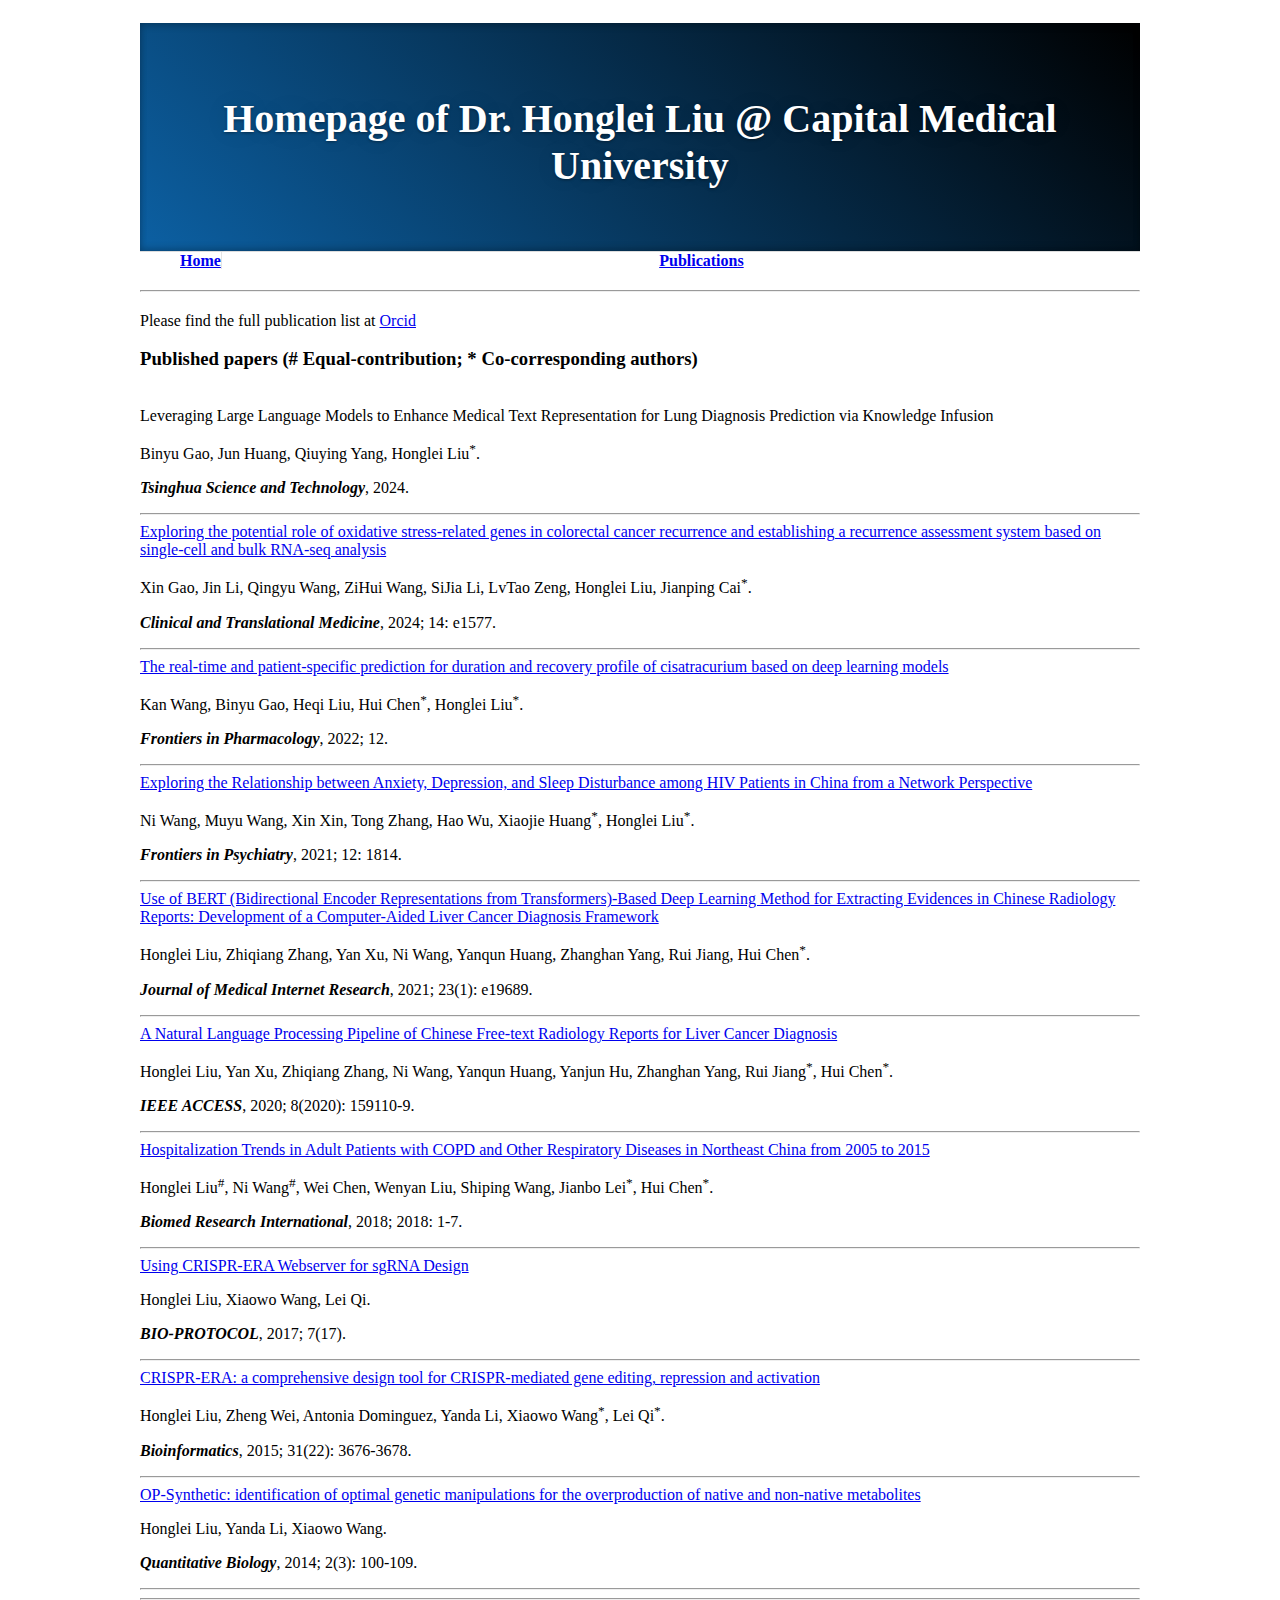
==== commit 0c9d298a: "Update publications.html" ====
--- a/publications.html
+++ b/publications.html
@@ -1,4 +1,4 @@
-li<!DOCTYPE html>
+<!DOCTYPE html>
 <html lang="en">
 <head>
    <meta charset="utf-8">
@@ -15,7 +15,7 @@
 
 <body>
 <div class="container">
-   <header class="jumbotron subhead" id="overview">
+   <header class="jumbotron subhead" id="overview" style="background-color: #ADD8E6;">
       <p class="lead"> </p>
       <h1> Homepage of Dr. Honglei Liu @ Capital Medical University </h1>
    </header>
@@ -53,14 +53,14 @@
             <div class="wrapper style1">
                <section id="published">
                   <div class="page-header">
-                    <p> <font size="+0"> Please find the full publication list at  <a href="https://orcid.org/my-orcid?emailVerified=true&orcid=0000-0003-2963-5248"> Orcid </a></p>
+                    <p> <font size="+0"> Please find the full publication list at  <a href="https://orcid.org/0000-0003-2963-5248"> Orcid </a></p>
                   </div>
                   
                   <section>
                      <h3>Published papers (# Equal-contribution; * Co-corresponding authors)</h3>
                      <br/>
                      <div class="row-fluid">
-                        <a>Leveraging Large Language Models to Enhance Medical Text Representation for Lung Diagnosis Prediction via Knowledge Infusion</a>
+                        Leveraging Large Language Models to Enhance Medical Text Representation for Lung Diagnosis Prediction via Knowledge Infusion
                         <p>Binyu Gao, Jun Huang, Qiuying Yang, Honglei Liu<sup>*</sup>.</p>
                         <p><b><i>Tsinghua Science and Technology</i></b>, 2024.</p>
                      </div>
--- a/css/theme.css
+++ b/css/theme.css
@@ -397,7 +397,8 @@
 	color: #fff;
 	text-align: center;
 	text-shadow: 0 1px 3px rgba(0, 0, 0, .4), 0 0 30px rgba(0, 0, 0, .075);
-	background: #0C60A3;
+	background: #ADD8E6; /* 修改这里的背景颜色 */
+	/*background: #0C60A3;*/
 	background: -moz-linear-gradient(45deg, #0C60A3 0%, #000000 100%);
 	background: -webkit-gradient(linear, left bottom, right top, color-stop(0%, #0C60A3), color-stop(100%, #0C60A3));
 	background: -webkit-linear-gradient(45deg, #0C60A3 0%, #000000 100%);
@@ -407,7 +408,7 @@
 	-webkit-box-shadow: inset 0 3px 7px rgba(0, 0, 0, .2), inset 0 -3px 7px rgba(0, 0, 0, .2);
 	-moz-box-shadow: inset 0 3px 7px rgba(0, 0, 0, .2), inset 0 -3px 7px rgba(0, 0, 0, .2);
 	box-shadow: inset 0 3px 7px rgba(0, 0, 0, .2), inset 0 -3px 7px rgba(0, 0, 0, .2);
-	font-size: 24px; /* 设置字体大小 */
+	font-size: 20px; /* 设置字体大小 */
 }
 
 .jumbotron:after {
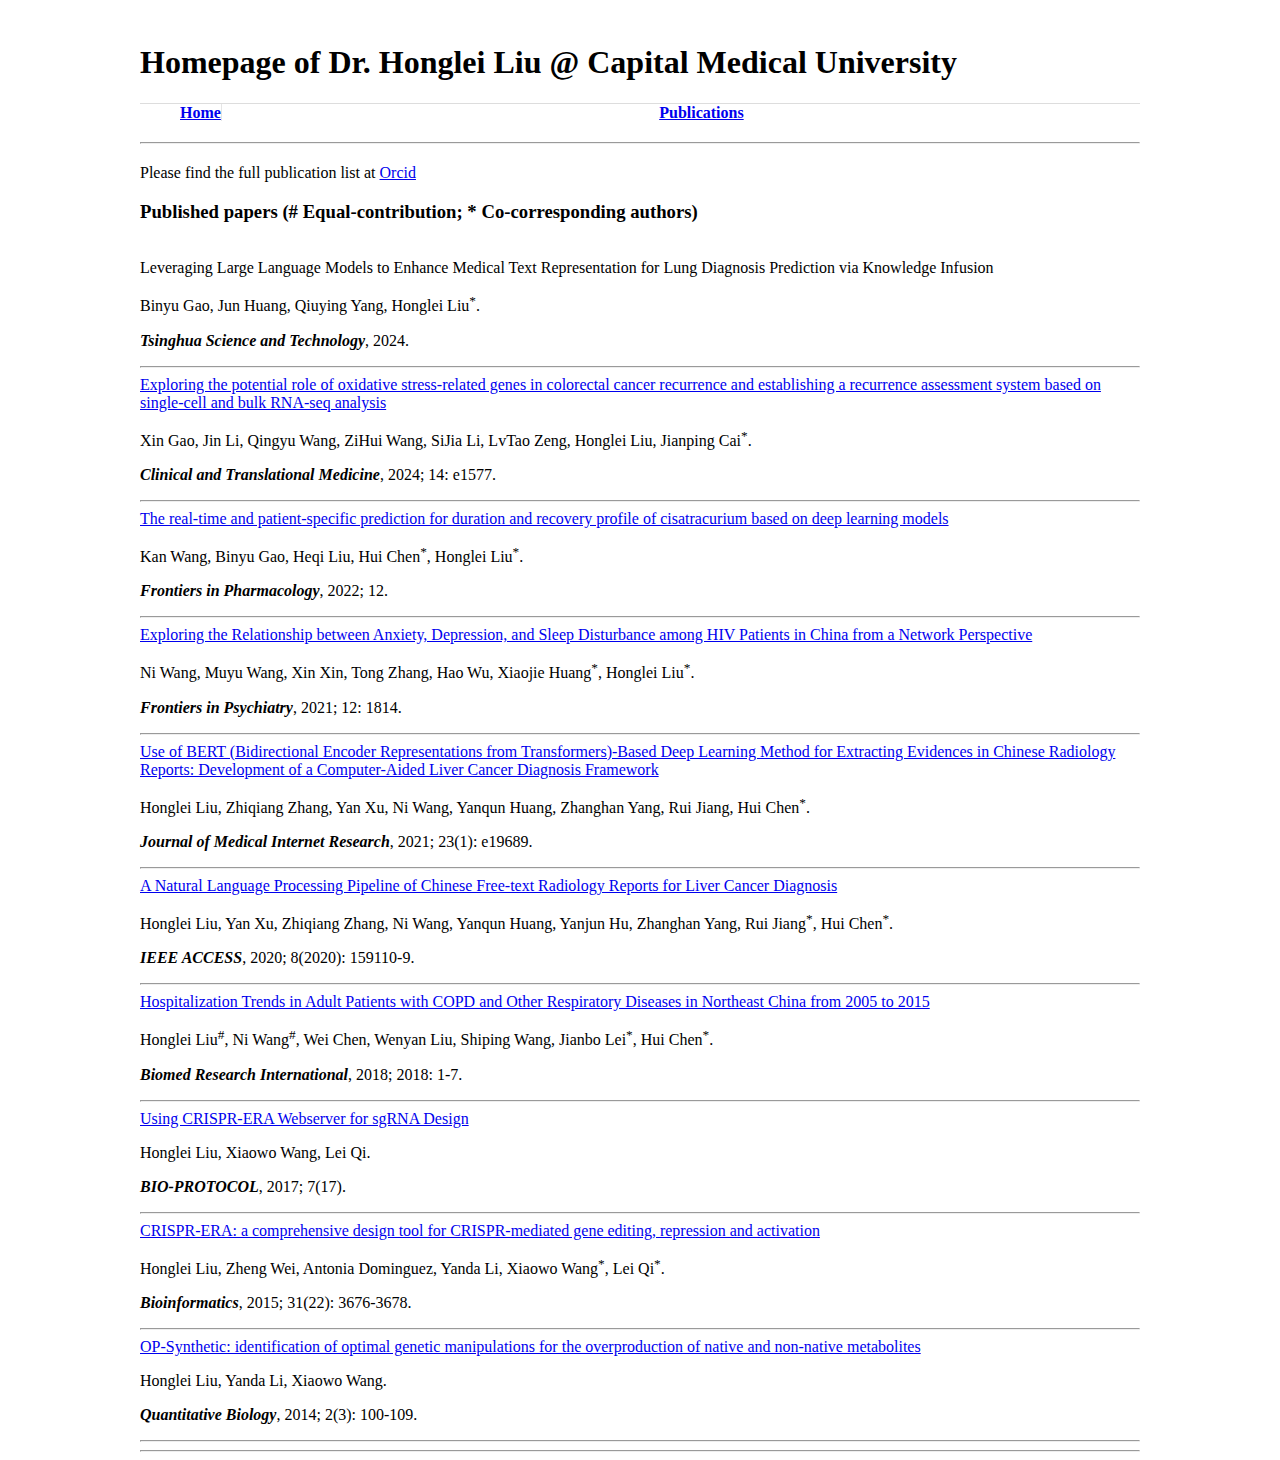
==== commit 834533f3: "Update publications.html" ====
--- a/publications.html
+++ b/publications.html
@@ -15,7 +15,7 @@
 
 <body>
 <div class="container">
-   <header class="jumbotron subhead" id="overview" style="background-color: #ADD8E6;">
+   <header class="jumbotron subhead" id="overview">
       <p class="lead"> </p>
       <h1> Homepage of Dr. Honglei Liu @ Capital Medical University </h1>
    </header>
--- a/css/theme.css
+++ b/css/theme.css
@@ -391,7 +391,7 @@
 	border-bottom: 1px solid #ddd;
 }
 
-.jumbotron {
+/* .jumbotron {
 	position: relative;
 	padding: 45px 0px 35px 0px;
 	color: #fff;
@@ -409,6 +409,24 @@
 	-moz-box-shadow: inset 0 3px 7px rgba(0, 0, 0, .2), inset 0 -3px 7px rgba(0, 0, 0, .2);
 	box-shadow: inset 0 3px 7px rgba(0, 0, 0, .2), inset 0 -3px 7px rgba(0, 0, 0, .2);
 	font-size: 20px; /* 设置字体大小 */
+} */
+.jumbotron {
+    position: relative;
+    padding: 45px 0px 35px 0px;
+    color: #fff;
+    text-align: center;
+    text-shadow: 0 1px 3px rgba(0, 0, 0, .4), 0 0 30px rgba(0, 0, 0, .075);
+    background: #ADD8E6; /* 修改这里的背景颜色 */
+    background: -moz-linear-gradient(45deg, #ADD8E6 0%, #ADD8E6 100%); /* 修改这里的背景渐变颜色 */
+    background: -webkit-gradient(linear, left bottom, right top, color-stop(0%, #ADD8E6), color-stop(100%, #ADD8E6)); /* 修改这里的背景渐变颜色 */
+    background: -webkit-linear-gradient(45deg, #ADD8E6 0%, #ADD8E6 100%); /* 修改这里的背景渐变颜色 */
+    background: -o-linear-gradient(45deg, #ADD8E6 0%, #ADD8E6 100%); /* 修改这里的背景渐变颜色 */
+    background: -ms-linear-gradient(45deg, #ADD8E6 0%, #ADD8E6 100%); /* 修改这里的背景渐变颜色 */
+    background: linear-gradient(45deg, #ADD8E6 0%, #ADD8E6 100%); /* 修改这里的背景渐变颜色 */
+    -webkit-box-shadow: inset 0 3px 7px rgba(0, 0, 0, .2), inset 0 -3px 7px rgba(0, 0, 0, .2);
+    -moz-box-shadow: inset 0 3px 7px rgba(0, 0, 0, .2), inset 0 -3px 7px rgba(0, 0, 0, .2);
+    box-shadow: inset 0 3px 7px rgba(0, 0, 0, .2), inset 0 -3px 7px rgba(0, 0, 0, .2);
+    font-size: 18px; /* 设置字体大小 */
 }
 
 .jumbotron:after {
